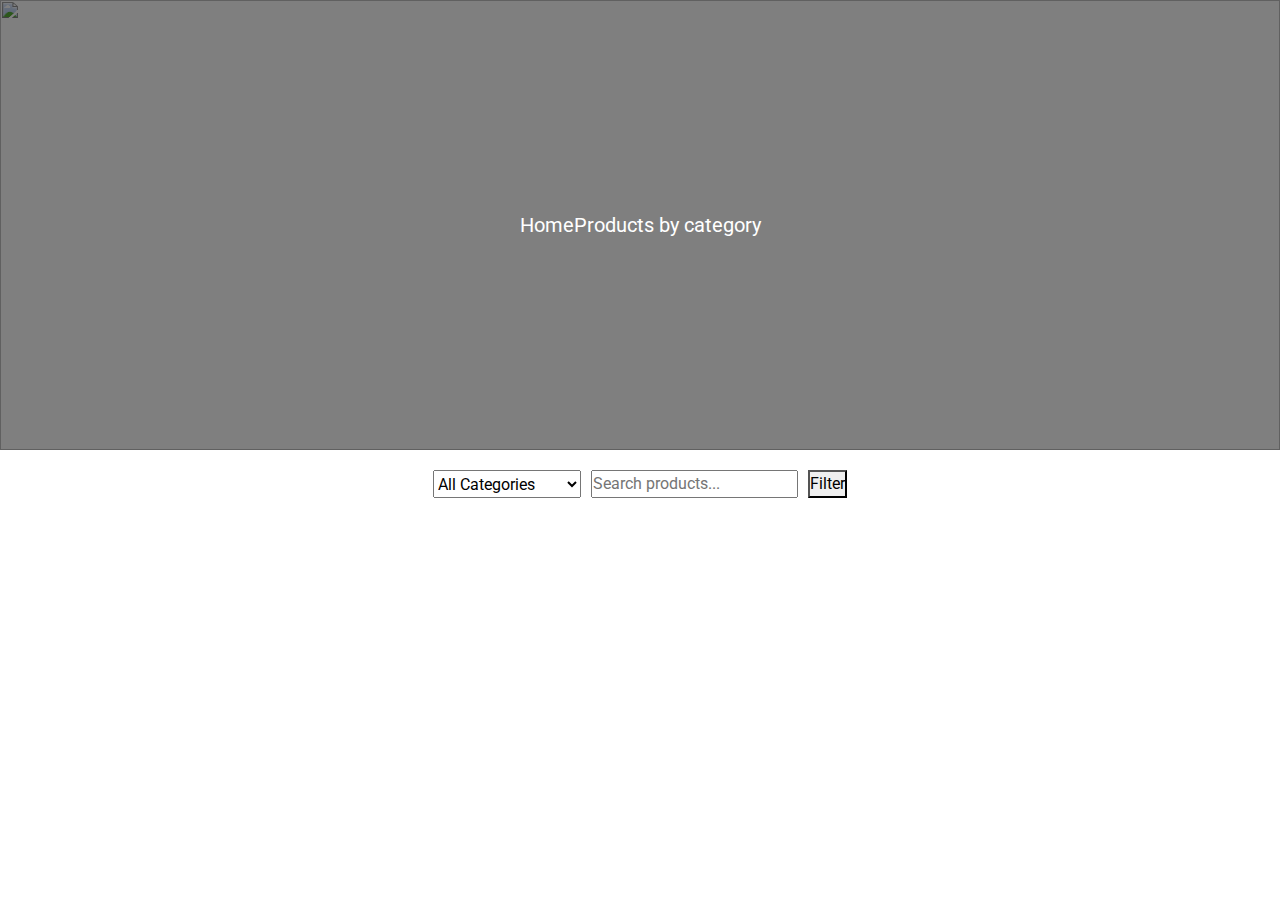
==== categoryProducts.html @ 1e87be7f "first commit" ====
<!DOCTYPE html>
<html lang="en">

<head>
    <meta charset="UTF-8">
    <meta name="viewport" content="width=device-width, initial-scale=1.0">
    <link rel="stylesheet" href="css/header.css">
    <link rel="stylesheet" href="css/loader.css">
    <link rel="stylesheet" href="css/products.css">
    <link href="https://cdn.jsdelivr.net/npm/remixicon@4.5.0/fonts/remixicon.css" rel="stylesheet" />
    <link rel="stylesheet" href="css/bootstrap.min.css" type="text/css">
    <link rel="preconnect" href="https://fonts.googleapis.com">
    <link rel="preconnect" href="https://fonts.gstatic.com" crossorigin>
    <link rel="stylesheet" href="css/font-awesome.min.css" type="text/css">
    <link
        href="https://fonts.googleapis.com/css2?family=Open+Sans:ital,wght@0,300..800;1,300..800&family=Roboto:ital,wght@0,100;0,300;0,400;0,500;0,700;0,900;1,100;1,300;1,400;1,500;1,700;1,900&display=swap"
        rel="stylesheet">

    <!-- Swiper CSS -->
    <link rel="stylesheet" href="https://unpkg.com/swiper/swiper-bundle.min.css" />
    <title>Document</title>
</head>

<body>
    <div id="header-placeholder"></div>
    <section class="cart-section-breadcrumb">
        <div class="main-bread-crumb">

            <a href="/index.html">Home</a>
            <i class="ri-arrow-right-s-line"></i>
            <a href="/categoryProducts.html">Products by category</a>
        </div>
        <img src="/img/products cart.jpg" alt="">
    </section>
    <div id="filter-container">
        <select id="filter-category">
            <option value="">All Categories</option>
            <option value="electronics">Electronics</option>
            <option value="jewelery">Jewelery</option>
            <option value="men's clothing">Men's Clothing</option>
            <option value="women's clothing">Women's Clothing</option>
        </select>
        <input type="text" id="search-box" placeholder="Search products...">
        <button id="apply-filter">Filter</button>
    </div>
    <div id="products-container" class="products-grid"></div>
    <div id="pagination-container"></div>
    <script src="js/injectHeader.js"></script>
    <script src="js/fetchProducts.js"></script>
</body>

</html>
---- css/header.css ----
*{
    margin: 0;
    padding: 0;
    box-sizing: border-box;
}

/* #mainContent{
    display: none ;
} */

:root{
    --mainColor:rgb(255, 81, 0);
    --headerTop:rgba(255, 81, 0, 0.395);
    --secondary:rgba(0, 0, 48, 0.956);
}

body{
    font-family: "Open Sans", serif;

}
a{
    text-decoration: none !important;
}
li{
    list-style: none !important;
}


 
 /* Header Styling  */
.humberger__menu__wrapper{
    display: none;
}
.custom-header {

    background-color: #f8f8f8;
    border-bottom: 1px solid #ddd;
}

/* Top Section */
.custom-header-top {
    background-color: whitesmoke;
border-bottom: 1px solid rgba(128, 128, 128, 0.371);
    padding: 10px 0;
    /* background-color: var(--headerTop); */
    /* color: #fff; */

}

.custom-header-wrapper {
    display: flex;
    justify-content: space-between;
    align-items: center;
    padding-inline: 3rem;

}

.custom-header-left ul {
    display: flex;
    gap: 15px;
    align-items: center;
}

.custom-header-left li {
    font-size: 14px;
}

.custom-header-right {
    display: flex;
    align-items: center;
    gap: 15px;
}

.custom-header-social a {
    color: rgba(128, 128, 128, 0.737);
    font-size: 16px;
    margin-right: 10px;
    transition: color 0.3s;
}

.custom-header-social a:hover {
    color: var(--secondary)
}

.custom-header-language {
    position: relative;
    display: flex;
    align-items: center;
    cursor: pointer;
}

.custom-language-dropdown {
    display: none;
    position: absolute;
    top: 100%;
    left: 0;
    background: #fff;
    color: #333;
    border: 1px solid #ddd;
    padding: 10px 0;
}

.custom-language-dropdown li {
    padding: 5px 10px;
}

.custom-header-language:hover .custom-language-dropdown {
    display: block;
}
.custom-header-auth a{
    color: var(--mainColor);
}

/* Main Header */
.custom-header-main {
    display: flex;
    justify-content: space-between;
    align-items: center;
    padding: 20px 20px;
   width: 100%;
   position: sticky;
   top: 0;
   padding-inline: 3rem;
   /* background-color: red; */
    /* margin: 0 auto; */
}

.custom-header-logo img {
  width:  70px;
    object-fit: contain;
    /* margin-left: 7rem; */
}

.custom-header-menu img{
    width: 70px;
}
.custom-header-menu ul {
    display: flex;
    gap: 20px;
}

.custom-header-menu ul li {
    position: relative;
}

.custom-header-menu ul li a {
    font-size: 16px;
    color: #333;
    text-transform: uppercase;
    transition: color 0.3s;
}

.custom-header-menu ul li a:hover,
.custom-header-menu ul li.active > a {
    color: var(--secondary);
}

.custom-menu-dropdown {
    display: none;
    position: absolute;
    top: 100%;
    left: 0;
    background: #fff;
    box-shadow: 0 2px 5px rgba(0, 0, 0, 0.1);
    padding: 10px 0;
    z-index: 1000;
}

.custom-header-menu ul li:hover .custom-menu-dropdown {
    display: block;
}

.custom-menu-dropdown li {
    padding: 5px 20px;
}

.custom-header-cart {
    display: flex;
    align-items: center !important;
    justify-content: center !important;
    gap: 20px;
}

.custom-header-cart ul {
    display: flex;
    align-items: center !important;
    gap: 10px;
margin-top: 0.7rem;
}
.custom-header-cart li a{
  padding: 10px;
    background-color: var(--headerTop);
    border-radius: 50%;
    position: relative;  
    color: black;
}
.custom-header-cart li span{
    position: absolute;
    top: -5px; /* Adjust to position above the icon */
    right: -10px; /* Adjust to position on the right */
    background-color: var(--mainColor) ;/* Badge background color */
    color: white; /* Badge text color */
    font-size: 10px; /* Badge text size */
    font-weight: bold;
    border-radius: 50%; /* Make it a circle */
    padding: 6px; /* Adjust for size */
    min-width: 18px; /* Ensure consistency for single-digit numbers */
    text-align: center;
    width: auto;
    height: auto;
    line-height: 1; /* For consistent alignment */
 

}
.custom-cart-price {
    font-size: 14px;
    font-weight: bold;
    color: #333;
}

.custom-hamburger-menu {
    font-size: 24px;
    cursor: pointer;
}
---- css/loader.css ----
#preloder {
	position: fixed;
    display: flex ;
    justify-content: center;
    align-items: center;
	width: 100%;
	height: 100%;
	top: 0;
	left: 0;
	z-index: 999999;
	/* background: #000; */
}

.loader {
    animation: rotate 1s infinite;
    height: 50px;
    width: 50px;
  }

  .loader:before,
  .loader:after {
    border-radius: 50%;
    content: "";
    display: block;
    height: 20px;
    width: 20px;
  }
  .loader:before {
    animation: ball1 1s infinite;
    background-color: #000000;
    box-shadow: 30px 0 0 #ff3d00;
    margin-bottom: 10px;
  }
  .loader:after {
    animation: ball2 1s infinite;
    background-color: #ff3d00;
    box-shadow: 30px 0 0 #fff;
  }

  @keyframes rotate {
    0% { transform: rotate(0deg) scale(0.8) }
    50% { transform: rotate(360deg) scale(1.2) }
    100% { transform: rotate(720deg) scale(0.8) }
  }

  @keyframes ball1 {
    0% {
      box-shadow: 30px 0 0 #ff3d00;
    }
    50% {
      box-shadow: 0 0 0 #ff3d00;
      margin-bottom: 0;
      transform: translate(15px, 15px);
    }
    100% {
      box-shadow: 30px 0 0 #ff3d00;
      margin-bottom: 10px;
    }
  }

  @keyframes ball2 {
    0% {
      box-shadow: 30px 0 0 #000000;
    }
    50% {
      box-shadow: 0 0 0 #000000;
      margin-top: -20px;
      transform: translate(15px, 15px);
    }
    100% {
      box-shadow: 30px 0 0 #000000;
      margin-top: 0;
    }
  }
---- css/products.css ----
.cart-section-breadcrumb {
    width: 100%;
    height: 50vh;
    position: relative;
}

.cart-section-breadcrumb img {
    position: absolute;
    z-index: 1;
    height: 100%;
    width: 100%;
    object-fit: cover;
    object-position: center;
}

.main-bread-crumb {
    position: absolute;
    z-index: 3; /* Ensure this is higher than the pseudo-element */
    height: 100%;
    width: 100%;
    display: flex;
    justify-content: center;
    align-items: center;

}

.main-bread-crumb::before {
    height: 100%;
    width: 100%;
    content: "";
    position: absolute;
    z-index: 2; /* Lower than the text inside .main-bread-crumb */
    background-color: rgba(0, 0, 0, 0.5); /* Dark overlay */
}

.main-bread-crumb a {
    font-size: 20px;
    color: white;
    position: relative; /* Ensure links are above the pseudo-element */
    z-index: 4; /* Higher than the pseudo-element */
}

.main-bread-crumb i {
    font-size: 20px;
    color: white;
    position: relative; /* Ensure the icon is above the pseudo-element */
    z-index: 4;
}

  #filter-container {
    display: flex;
    gap: 10px;
    margin: 20px;
    justify-content: center;
  }
  
  #products-container {
    display: grid;
    grid-template-columns: repeat(4, 1fr);
    gap: 30px;
    padding: 20px;
  }
  
  .product {
    /* border: 1px solid #ccc; */
    border-radius: 10px;
    padding: 10px;
    text-align: center;
    /* box-shadow: 0 2px 5px rgba(0, 0, 0, 0.1); */
  }
  
  .product-card {
    /* width: 100%; */
    position: relative;
    background-color: #fff;
    border-radius: 8px;
    box-shadow: 0 4px 10px rgba(0, 0, 0, 0.1);
    overflow: hidden;
    transition: transform 0.3s ease;
  }

  
  .product-card:hover {
    transform: translateY(-10px);
  }
  .product-rating .stars{
color: orange;
  }
  /* Product Image */
  .product-image {
    width: 100%;
    height: 250px;
   
    transition: opacity 0.3s ease;
  }
  .popular-product-img{
    width: 100%;
    height: 250px;
    background-color: var(--headerTop);
}
.popular-product-img img{
    object-fit: cover;
    width: 100%;
    height: 100%;
  }
  .category-top p{
    padding: 4px;
    background-color: var(--mainColor);
    color: white;
    font-size: 10px;
    border-radius: 5px;
    text-align: center;
    position: absolute;
    top: 5px;
    left: 5px;
  }
  /* Product Info */
  .product-info {
    padding: 15px;
    background-color: white;
    position: relative;
    z-index: 3;
  }
  .shorten{
    color: #333;
    font-weight: 400;
    display: block; 

    white-space: nowrap; 
    overflow: hidden;

    line-height: 1.4; 
  }
  .product-info a{
    color: #333;
    font-weight: 400;

    white-space: nowrap; 
    overflow: hidden; 
    text-overflow: ellipsis !important; 

    line-height: 1.4; 
  }
  
  .product-name {
    font-size: 1rem;
    margin-bottom: 10px;
  }
  
  .product-price {
    font-size: 1.1rem;
    color: #333;
  }
  
  /* Hover Controls */
  .product-controls {
    position: absolute;
    /* top: 50%;
    left: 50%; */
    top: 0;
    left: 0;
    width: 100%;
    height: 100%;
    background-color: rgba(93, 54, 36, 0.269);
    /* transform: translate(-50%, -50%); */
    opacity: 0;
    visibility: hidden;
    display: flex;
    gap: 10px;
    flex-direction: column;
    align-items: center;
    transition: opacity 0.3s ease, visibility 0.3s ease;
    z-index: 1;
  }
  
  .product-card:hover .product-controls {
    opacity: 1;
    visibility: visible;
  }
  
  .product-controls button {
    background-color: white;
    color: black;
    border: none;
    padding: 10px ;
    border-radius: 5px;
    cursor: pointer;
    font-size: 0.9rem;
    display: flex;
    align-items: center;
    justify-content: center;
transform: translateX(7rem);
position: relative;
top: 6rem;

/* transform: translateY(5rem); */
  
  }
  
  .product-controls button:hover {
    background-color: var(--mainColor);
    color: white;
    
  }
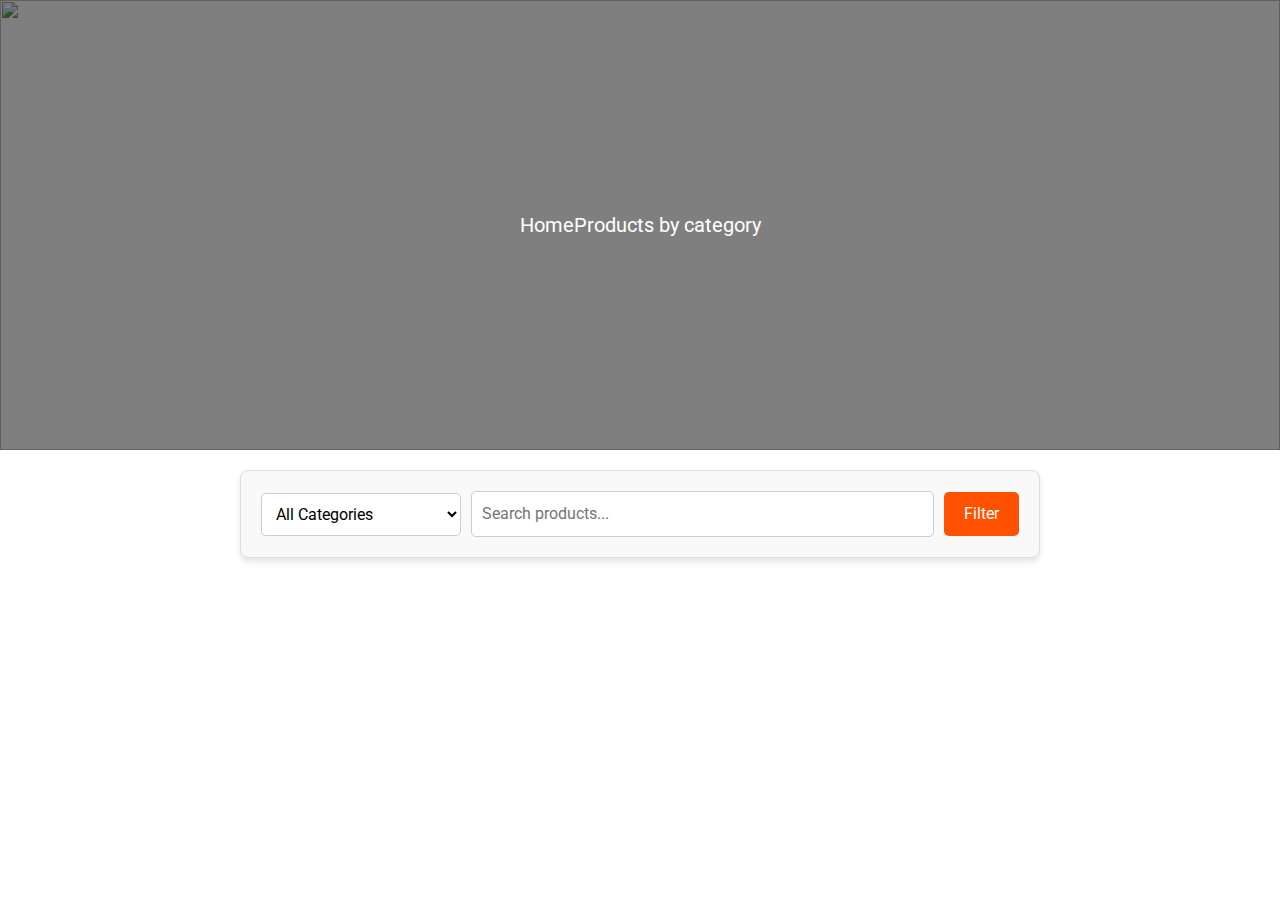
==== commit d4ca293a: "first commit" ====
--- a/categoryProducts.html
+++ b/categoryProducts.html
@@ -11,11 +11,10 @@
     <link rel="stylesheet" href="css/bootstrap.min.css" type="text/css">
     <link rel="preconnect" href="https://fonts.googleapis.com">
     <link rel="preconnect" href="https://fonts.gstatic.com" crossorigin>
-    <link rel="stylesheet" href="css/font-awesome.min.css" type="text/css">
     <link
         href="https://fonts.googleapis.com/css2?family=Open+Sans:ital,wght@0,300..800;1,300..800&family=Roboto:ital,wght@0,100;0,300;0,400;0,500;0,700;0,900;1,100;1,300;1,400;1,500;1,700;1,900&display=swap"
-        rel="stylesheet">
-
+        rel="stylesheet">   
+        <script src="https://cdn.jsdelivr.net/npm/appwrite@16.0.2"></script>
     <!-- Swiper CSS -->
     <link rel="stylesheet" href="https://unpkg.com/swiper/swiper-bundle.min.css" />
     <title>Document</title>
@@ -44,7 +43,7 @@
         <button id="apply-filter">Filter</button>
     </div>
     <div id="products-container" class="products-grid"></div>
-    <div id="pagination-container"></div>
+    <div id="pagination-container" class="pagination"></div>
     <script src="js/injectHeader.js"></script>
     <script src="js/fetchProducts.js"></script>
 </body>
--- a/css/header.css
+++ b/css/header.css
@@ -126,7 +126,7 @@
 }
 
 .custom-header-logo img {
-  width:  70px;
+  width:  270px;
     object-fit: contain;
     /* margin-left: 7rem; */
 }
--- a/css/products.css
+++ b/css/products.css
@@ -1,206 +1,488 @@
 .cart-section-breadcrumb {
+  width: 100%;
+  height: 50vh;
+  position: relative;
+}
+
+.cart-section-breadcrumb img {
+  position: absolute;
+  z-index: 1;
+  height: 100%;
+  width: 100%;
+  object-fit: cover;
+  object-position: center;
+}
+
+.main-bread-crumb {
+  position: absolute;
+  z-index: 3; /* Ensure this is higher than the pseudo-element */
+  height: 100%;
+  width: 100%;
+  display: flex;
+  justify-content: center;
+  align-items: center;
+}
+
+.main-bread-crumb::before {
+  height: 100%;
+  width: 100%;
+  content: "";
+  position: absolute;
+  z-index: 2; /* Lower than the text inside .main-bread-crumb */
+  background-color: rgba(0, 0, 0, 0.5); /* Dark overlay */
+}
+
+.main-bread-crumb a {
+  font-size: 20px;
+  color: white;
+  position: relative; /* Ensure links are above the pseudo-element */
+  z-index: 4; /* Higher than the pseudo-element */
+}
+
+.main-bread-crumb i {
+  font-size: 20px;
+  color: white;
+  position: relative; /* Ensure the icon is above the pseudo-element */
+  z-index: 4;
+}
+
+#filter-container {
+  display: flex;
+  gap: 10px;
+  margin: 20px;
+  justify-content: center;
+}
+
+#products-container {
+  display: grid;
+  grid-template-columns: repeat(4, 1fr);
+  gap: 30px;
+  padding: 20px;
+}
+
+.product {
+  /* border: 1px solid #ccc; */
+  border-radius: 10px;
+  padding: 10px;
+  text-align: center;
+  /* box-shadow: 0 2px 5px rgba(0, 0, 0, 0.1); */
+}
+
+.product-card {
+  /* width: 100%; */
+  position: relative;
+  background-color: #fff;
+  border-radius: 8px;
+  box-shadow: 0 4px 10px rgba(0, 0, 0, 0.1);
+  overflow: hidden;
+  transition: transform 0.3s ease;
+}
+
+.product-card:hover {
+  transform: translateY(-10px);
+}
+.product-rating .stars {
+  color: orange;
+}
+/* Product Image */
+.product-image {
+  width: 100%;
+  height: 250px;
+
+  transition: opacity 0.3s ease;
+}
+.popular-product-img {
+  width: 100%;
+  height: 250px;
+  background-color: var(--headerTop);
+}
+.popular-product-img img {
+  object-fit: cover;
+  width: 100%;
+  height: 100%;
+}
+.category-top p {
+  padding: 4px;
+  background-color: var(--mainColor);
+  color: white;
+  font-size: 10px;
+  border-radius: 5px;
+  text-align: center;
+  position: absolute;
+  top: 5px;
+  left: 5px;
+}
+/* Product Info */
+.product-info {
+  padding: 15px;
+  background-color: white;
+  position: relative;
+  z-index: 3;
+}
+.shorten {
+  color: #333;
+  font-weight: 400;
+  display: block;
+
+  white-space: nowrap;
+  overflow: hidden;
+
+  line-height: 1.4;
+}
+.product-info a {
+  color: #333;
+  font-weight: 400;
+
+  white-space: nowrap;
+  overflow: hidden;
+  text-overflow: ellipsis !important;
+
+  line-height: 1.4;
+}
+
+.product-name {
+  font-size: 1rem;
+  margin-bottom: 10px;
+}
+
+.product-price {
+  font-size: 1.1rem;
+  color: #333;
+}
+
+/* Hover Controls */
+.product-controls {
+  position: absolute;
+  /* top: 50%;
+    left: 50%; */
+  top: 0;
+  left: 0;
+  width: 100%;
+  height: 100%;
+  background-color: rgba(93, 54, 36, 0.269);
+  /* transform: translate(-50%, -50%); */
+  opacity: 0;
+  visibility: hidden;
+  display: flex;
+  gap: 10px;
+  flex-direction: column;
+  align-items: center;
+  transition: opacity 0.3s ease, visibility 0.3s ease;
+  z-index: 1;
+}
+
+.product-card:hover .product-controls {
+  opacity: 1;
+  visibility: visible;
+}
+
+.product-controls button {
+  background-color: white;
+  color: black;
+  border: none;
+  padding: 10px;
+  border-radius: 5px;
+  cursor: pointer;
+  font-size: 0.9rem;
+  display: flex;
+  align-items: center;
+  justify-content: center;
+  transform: translateX(7rem);
+  position: relative;
+  top: 6rem;
+
+  /* transform: translateY(5rem); */
+}
+
+.product-controls button:hover {
+  background-color: var(--mainColor);
+  color: white;
+}
+
+/* General Reset */
+
+/* Filter Container Styling */
+#filter-container {
+  display: flex;
+  flex-wrap: wrap;
+  gap: 10px;
+  justify-content: center;
+  align-items: center;
+  padding: 20px;
+  background-color: #f9f9f9;
+  border: 1px solid #ddd;
+  border-radius: 8px;
+  box-shadow: 0 4px 6px rgba(0, 0, 0, 0.1);
+  max-width: 800px;
+  margin: 20px auto;
+}
+
+/* Select Dropdown */
+#filter-category {
+  padding: 10px;
+  font-size: 16px;
+  border: 1px solid #ccc;
+  border-radius: 5px;
+  width: 200px;
+  max-width: 100%;
+  background-color: #fff;
+  transition: border-color 0.3s ease;
+}
+
+#filter-category:focus {
+  border-color: var(--mainColor);
+  outline: none;
+}
+
+/* Search Box */
+#search-box {
+  flex: 1;
+  padding: 10px;
+  font-size: 16px;
+  border: 1px solid #ccc;
+  border-radius: 5px;
+  min-width: 200px;
+  max-width: 100%;
+  background-color: #fff;
+  transition: border-color 0.3s ease;
+}
+
+#search-box:focus {
+  border-color: var(--mainColor);
+  outline: none;
+}
+
+/* Filter Button */
+#apply-filter {
+  padding: 10px 20px;
+  font-size: 16px;
+  color: #fff;
+  background-color: var(--mainColor);
+  border: none;
+  border-radius: 5px;
+  cursor: pointer;
+  transition: background-color 0.3s ease, transform 0.2s ease;
+}
+
+#apply-filter:hover {
+  background-color: rgb(212, 58, 2);
+}
+
+#apply-filter:active {
+  transform: scale(0.98);
+}
+
+/* Responsive Design */
+@media (max-width: 768px) {
+  #filter-container {
+    flex-direction: column;
+    align-items: stretch;
+  }
+
+  #search-box,
+  #filter-category,
+  #apply-filter {
     width: 100%;
-    height: 50vh;
-    position: relative;
-}
-
-.cart-section-breadcrumb img {
-    position: absolute;
-    z-index: 1;
-    height: 100%;
-    width: 100%;
-    object-fit: cover;
-    object-position: center;
-}
-
-.main-bread-crumb {
-    position: absolute;
-    z-index: 3; /* Ensure this is higher than the pseudo-element */
-    height: 100%;
-    width: 100%;
-    display: flex;
-    justify-content: center;
-    align-items: center;
-
-}
-
-.main-bread-crumb::before {
-    height: 100%;
-    width: 100%;
-    content: "";
-    position: absolute;
-    z-index: 2; /* Lower than the text inside .main-bread-crumb */
-    background-color: rgba(0, 0, 0, 0.5); /* Dark overlay */
-}
-
-.main-bread-crumb a {
-    font-size: 20px;
-    color: white;
-    position: relative; /* Ensure links are above the pseudo-element */
-    z-index: 4; /* Higher than the pseudo-element */
-}
-
-.main-bread-crumb i {
-    font-size: 20px;
-    color: white;
-    position: relative; /* Ensure the icon is above the pseudo-element */
-    z-index: 4;
-}
-
-  #filter-container {
-    display: flex;
-    gap: 10px;
-    margin: 20px;
-    justify-content: center;
   }
-  
-  #products-container {
-    display: grid;
-    grid-template-columns: repeat(4, 1fr);
-    gap: 30px;
-    padding: 20px;
+}
+
+/* Pagination styles */
+
+.pagination {
+  display: flex;
+  justify-content: center;
+  gap: 10px;
+  margin-top: 20px;
+  margin-bottom: 3rem;
+}
+
+.pagination button {
+  padding: 10px 15px;
+  border: 1px solid #ddd;
+  background-color: #f9f9f9;
+  cursor: pointer;
+  transition: background-color 0.3s ease;
+}
+
+.pagination button.active {
+  background-color: var(--mainColor);
+  color: #fff;
+  border-color: var(--mainColor);
+}
+
+.pagination button:hover {
+  background-color: rgb(212, 58, 2);
+  color: #fff;
+}
+
+/* product details styles */
+
+.item-view {
+  display: grid;
+  grid-template-columns: 1fr 1fr;
+  gap: 20px;
+  background: white;
+  padding: 20px;
+  border-radius: 10px;
+  box-shadow: 0 2px 10px rgba(0, 0, 0, 0.1);
+}
+
+.item-view img {
+  width: 100%;
+  border-radius: 10px;
+  object-fit: cover;
+}
+
+.item-details {
+  display: flex;
+  flex-direction: column;
+  justify-content: space-between;
+}
+
+.item-details h1 {
+  font-size: 2rem;
+  margin-bottom: 10px;
+}
+
+.item-details .stars {
+  color: #f1c40f;
+  margin-bottom: 10px;
+}
+.item-details p {
+  font-size: 1rem;
+  margin-bottom: 20px;
+  line-height: 1.5;
+}
+
+.price {
+  font-size: 1.5rem;
+  font-weight: bold;
+  color: #27ae60;
+  margin-bottom: 20px;
+}
+
+.availability {
+  margin-bottom: 10px;
+  font-size: 1rem;
+}
+
+.category {
+  margin-bottom: 20px;
+  font-size: 1rem;
+  color: #555;
+}
+
+.quantity {
+  display: flex;
+  align-items: center;
+  gap: 10px;
+  margin-bottom: 20px;
+}
+.quantity input {
+  width: 60px;
+  padding: 5px;
+  text-align: center;
+  border: 1px solid #ccc;
+  border-radius: 5px;
+}
+
+.actions {
+  display: flex;
+  gap: 10px;
+}
+
+.actions button {
+  padding: 10px 20px;
+  font-size: 1rem;
+  font-weight: bold;
+  border: none;
+  border-radius: 5px;
+  cursor: pointer;
+}
+
+.actions .add-to-cart {
+  background-color: #3498db;
+  color: white;
+}
+
+.add-to-cart:hover {
+  background-color: #2980b9;
+}
+
+.related-products {
+  margin-top: 40px;
+}
+.related-products h2 {
+  font-size: 1.5rem;
+  margin-bottom: 20px;
+}
+
+.carousel {
+  display: flex;
+  gap: 10px;
+  overflow-x: auto;
+}
+
+.carousel img {
+  width: 150px;
+  height: 150px;
+  border-radius: 10px;
+  object-fit: cover;
+}
+
+.reviews-section {
+  margin-top: 40px;
+  padding: 20px;
+  background: white;
+  border-radius: 10px;
+  box-shadow: 0 2px 10px rgba(0, 0, 0, 0.1);
+}
+
+.reviews-section h2 {
+  font-size: 1.5rem;
+  margin-bottom: 20px;
+}
+.review {
+  border-bottom: 1px solid #ddd;
+  padding: 10px 0;
+}
+
+.review:last-child {
+  border-bottom: none;
+}
+
+.review .author {
+  font-weight: bold;
+}
+
+.review .rating {
+  color: #f1c40f;
+}
+
+.review p {
+  margin: 10px 0;
+  line-height: 1.5;
+}
+.details {
+  display: grid;
+  grid-template-columns: repeat(3, 1fr);
+  gap: 20px;
+  background-color: rgba(255, 68, 0, 0.063);
+  border-radius: 8px;
+  padding: 20px;
+  margin-block: 2rem;
+}
+@media (max-width: 768px) {
+  .item-view {
+    grid-template-columns: 1fr;
   }
-  
-  .product {
-    /* border: 1px solid #ccc; */
-    border-radius: 10px;
-    padding: 10px;
-    text-align: center;
-    /* box-shadow: 0 2px 5px rgba(0, 0, 0, 0.1); */
+
+  .item-details {
+    margin-top: 20px;
   }
-  
-  .product-card {
-    /* width: 100%; */
-    position: relative;
-    background-color: #fff;
-    border-radius: 8px;
-    box-shadow: 0 4px 10px rgba(0, 0, 0, 0.1);
-    overflow: hidden;
-    transition: transform 0.3s ease;
+
+  .carousel img {
+    width: 100px;
+    height: 100px;
   }
-
-  
-  .product-card:hover {
-    transform: translateY(-10px);
-  }
-  .product-rating .stars{
-color: orange;
-  }
-  /* Product Image */
-  .product-image {
-    width: 100%;
-    height: 250px;
-   
-    transition: opacity 0.3s ease;
-  }
-  .popular-product-img{
-    width: 100%;
-    height: 250px;
-    background-color: var(--headerTop);
-}
-.popular-product-img img{
-    object-fit: cover;
-    width: 100%;
-    height: 100%;
-  }
-  .category-top p{
-    padding: 4px;
-    background-color: var(--mainColor);
-    color: white;
-    font-size: 10px;
-    border-radius: 5px;
-    text-align: center;
-    position: absolute;
-    top: 5px;
-    left: 5px;
-  }
-  /* Product Info */
-  .product-info {
-    padding: 15px;
-    background-color: white;
-    position: relative;
-    z-index: 3;
-  }
-  .shorten{
-    color: #333;
-    font-weight: 400;
-    display: block; 
-
-    white-space: nowrap; 
-    overflow: hidden;
-
-    line-height: 1.4; 
-  }
-  .product-info a{
-    color: #333;
-    font-weight: 400;
-
-    white-space: nowrap; 
-    overflow: hidden; 
-    text-overflow: ellipsis !important; 
-
-    line-height: 1.4; 
-  }
-  
-  .product-name {
-    font-size: 1rem;
-    margin-bottom: 10px;
-  }
-  
-  .product-price {
-    font-size: 1.1rem;
-    color: #333;
-  }
-  
-  /* Hover Controls */
-  .product-controls {
-    position: absolute;
-    /* top: 50%;
-    left: 50%; */
-    top: 0;
-    left: 0;
-    width: 100%;
-    height: 100%;
-    background-color: rgba(93, 54, 36, 0.269);
-    /* transform: translate(-50%, -50%); */
-    opacity: 0;
-    visibility: hidden;
-    display: flex;
-    gap: 10px;
-    flex-direction: column;
-    align-items: center;
-    transition: opacity 0.3s ease, visibility 0.3s ease;
-    z-index: 1;
-  }
-  
-  .product-card:hover .product-controls {
-    opacity: 1;
-    visibility: visible;
-  }
-  
-  .product-controls button {
-    background-color: white;
-    color: black;
-    border: none;
-    padding: 10px ;
-    border-radius: 5px;
-    cursor: pointer;
-    font-size: 0.9rem;
-    display: flex;
-    align-items: center;
-    justify-content: center;
-transform: translateX(7rem);
-position: relative;
-top: 6rem;
-
-/* transform: translateY(5rem); */
-  
-  }
-  
-  .product-controls button:hover {
-    background-color: var(--mainColor);
-    color: white;
-    
-  }
-  
-  +}
